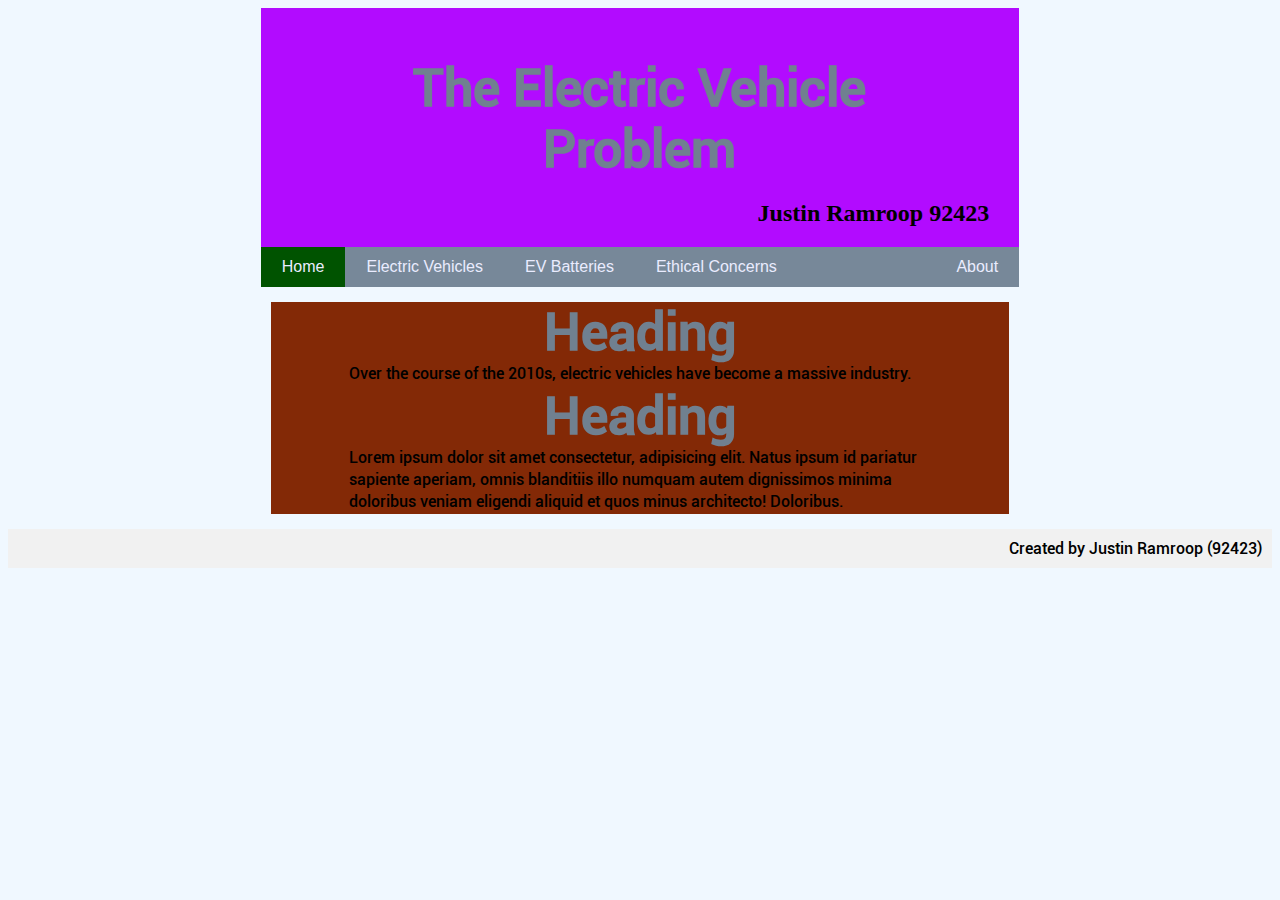
==== index.html @ cfe0a3f1 "Changed Index Message" ====
<!DOCTYPE html>

<html>

<head>
    <link rel="stylesheet" type="text/css" href="css/text.css">
    <link rel="stylesheet" type="text/css" href="css/style.css">
    <meta name="viewport" content="width=device-width, initial-scale=1">
    
    <title>
        Home
    </title>

    <div class="row">
        <div class="column side"></div>

        <div class="column middle head-col">

            <!-- Header -->
            <div id="header-div">
                <div id="header">
                    <h1 id="header-title">The Electric Vehicle Problem</h1>
                    <h3 id="header-subtitle">Justin Ramroop 92423</h3>
                </div>
            </div>

            <!-- Navbar -->
            <div id="navbar-div">
                <ul id="navbar">
                    <li class="navbar-item"><a class="navbar-link active" href="index.html">Home</a></li>
                    <li class="navbar-item"><a class="navbar-link" href="cars.html">Electric Vehicles</a></li>
                    <li class="navbar-item"><a class="navbar-link" href="batteries.html">EV Batteries</a></li>
                    <li class="navbar-item"><a class="navbar-link" href="ethics.html">Ethical Concerns</a></li>
                    <li id="about" class="navbar-item"><a class="navbar-link" href="about.html">About</a></li>
                </ul>
            </div>

            <!-- Article Body -->

            <div class="article-background">
            </div>

        </div>
        <div class="column side"></div>
    </div>  
</head>

<body>

    
        <div class="row">
            <div class="column side"></div>
            <div class="column middle">                
                <div class="article-body">
                <div class="paragraph">
                    <h1>Heading</h1>
                    <p>Over the course of the 2010s, electric vehicles have become a massive industry.</p>
                    <h1>Heading</h1>
                    <p>Lorem ipsum dolor sit amet consectetur, adipisicing elit. Natus ipsum id pariatur sapiente aperiam,
                        omnis blanditiis illo numquam autem dignissimos minima doloribus veniam eligendi aliquid et quos minus
                        architecto! Doloribus.</p>
                </div>
            </div>

            </div>
            <div class="column side"></div>
        </div>

    <div class="footer">
        Created by Justin Ramroop (92423)
    </div>
</body>
</html>
---- css/text.css ----
h1 
{
    font-size:52px;
}

h2
{
    font-size:36px;
}

h3
{
    font-size:24px;
}

h4
{
    font-size:20px;
}

h5
{
    font-size:18px;
}

h6
{
    font-size:16px;
}

h1, h2, h3, h4, h5
{
    font-family: 'roboto';
    color:slategrey;
    margin: 0px;
    text-align: center;
}

.heading1, .heading2, .heading3, .heading4, .heading5
{
    margin: 5px;
}

p
{
    font-size: 16px;
    font-family:'roboto';
    width: 80%;
    line-height: 1.4;
    max-width: 1050px;
    margin: auto;
}

.paragraph
{
    margin: 5px;
}

.footer
{
    font-family: 'roboto';
}

#header-title
{
    padding: 20px 20px;
}

#header-subtitle
{
    text-align: right;
    color: black;
    font-family:'roboto light';
}
---- css/style.css ----
* 
{
    box-sizing: border-box;
}


/* Background */

#background
{
    background-color: palegreen;
}

body
{
    background-color: aliceblue;
}

/* Fonts */

@font-face 
{
    font-family: roboto;
    src: url(fonts/Roboto-Medium.ttf);
}

@font-face 
{
    font-family: roboto bold;
    src: url(fonts/Roboto-Bold.ttf);
}

@font-face
{
    font-family: roboto light;
    src: url(fonts/Roboto-light.ttf);
}

/* Columns and Rows */

.column
{
    float: left;
    padding: 10px;
    padding-top: 0px;
}

.column.side
{
    width: 20%;
}

.column.middle
{
    width: 60%;
}

.row:after
{
    content: "";
    display: table;
    clear: both;
}

.head-col
{
    padding-left: 0px;
    padding-right: 0px;
}

@media (max-width: 800px)                   /* For body responsiveness */
{
    .column.side, .column.middle 
    {
      width: 100%;
    }
}

/* Header */

#header 
{
    display:block;
    background-color: #b20bff;
    padding: 30px;
    text-align: center;
    max-width: 1050px;
    margin: auto;
    overflow: hidden;
}

/* #header-div
{
} */

/* Navigation Bar */

#navbar
{
    display: block;
    list-style-type: none;
    padding: 0;
    overflow: hidden;
    background-color:lightslategrey;
    margin-top: -1.3%;
    width: 100%;
    z-index: 900;
    max-width: inherit;
    margin-bottom:inherit;
}

#navbar-div
{
    max-width: 1050px;
    margin: auto;
    margin-bottom: 0px;
}

.navbar-item
{
    float: left;
}

.navbar-link
{
    display: block;
    padding: 10px 20px;
    text-align: center;
    text-decoration: none;
    font-family: 'Franklin Gothic Medium', 'Arial Narrow', Arial, sans-serif;
    color:rgb(234, 236, 255);
    border: 1px solid rgb(255, 255, 255, 0);
}

.navbar-item .navbar-link:hover
{
    background-color: aliceblue;
    color:black;
    border: 1px solid black;
    overflow: hidden;
}

.active
{
    background-color: rgb(0, 83, 0);
}

#about
{
    float: right;
}

@media (max-width: 1060px)                  /* For navbar responsiveness */
{
   .navbar-item, .navbar-link
   {
        width : 100%;
   }
}

/* Content */

.article-background
{
    background-color: cyan;
    margin: auto;
    /* max-width: 1050px; */

}

.article-body
{
    background-color: rgb(131, 41, 6);
    margin: auto;
    width: 100%;
}

/* Footer */

.footer 
{
    background-color: #f1f1f1;
    padding: 10px;
    text-align: right;
}
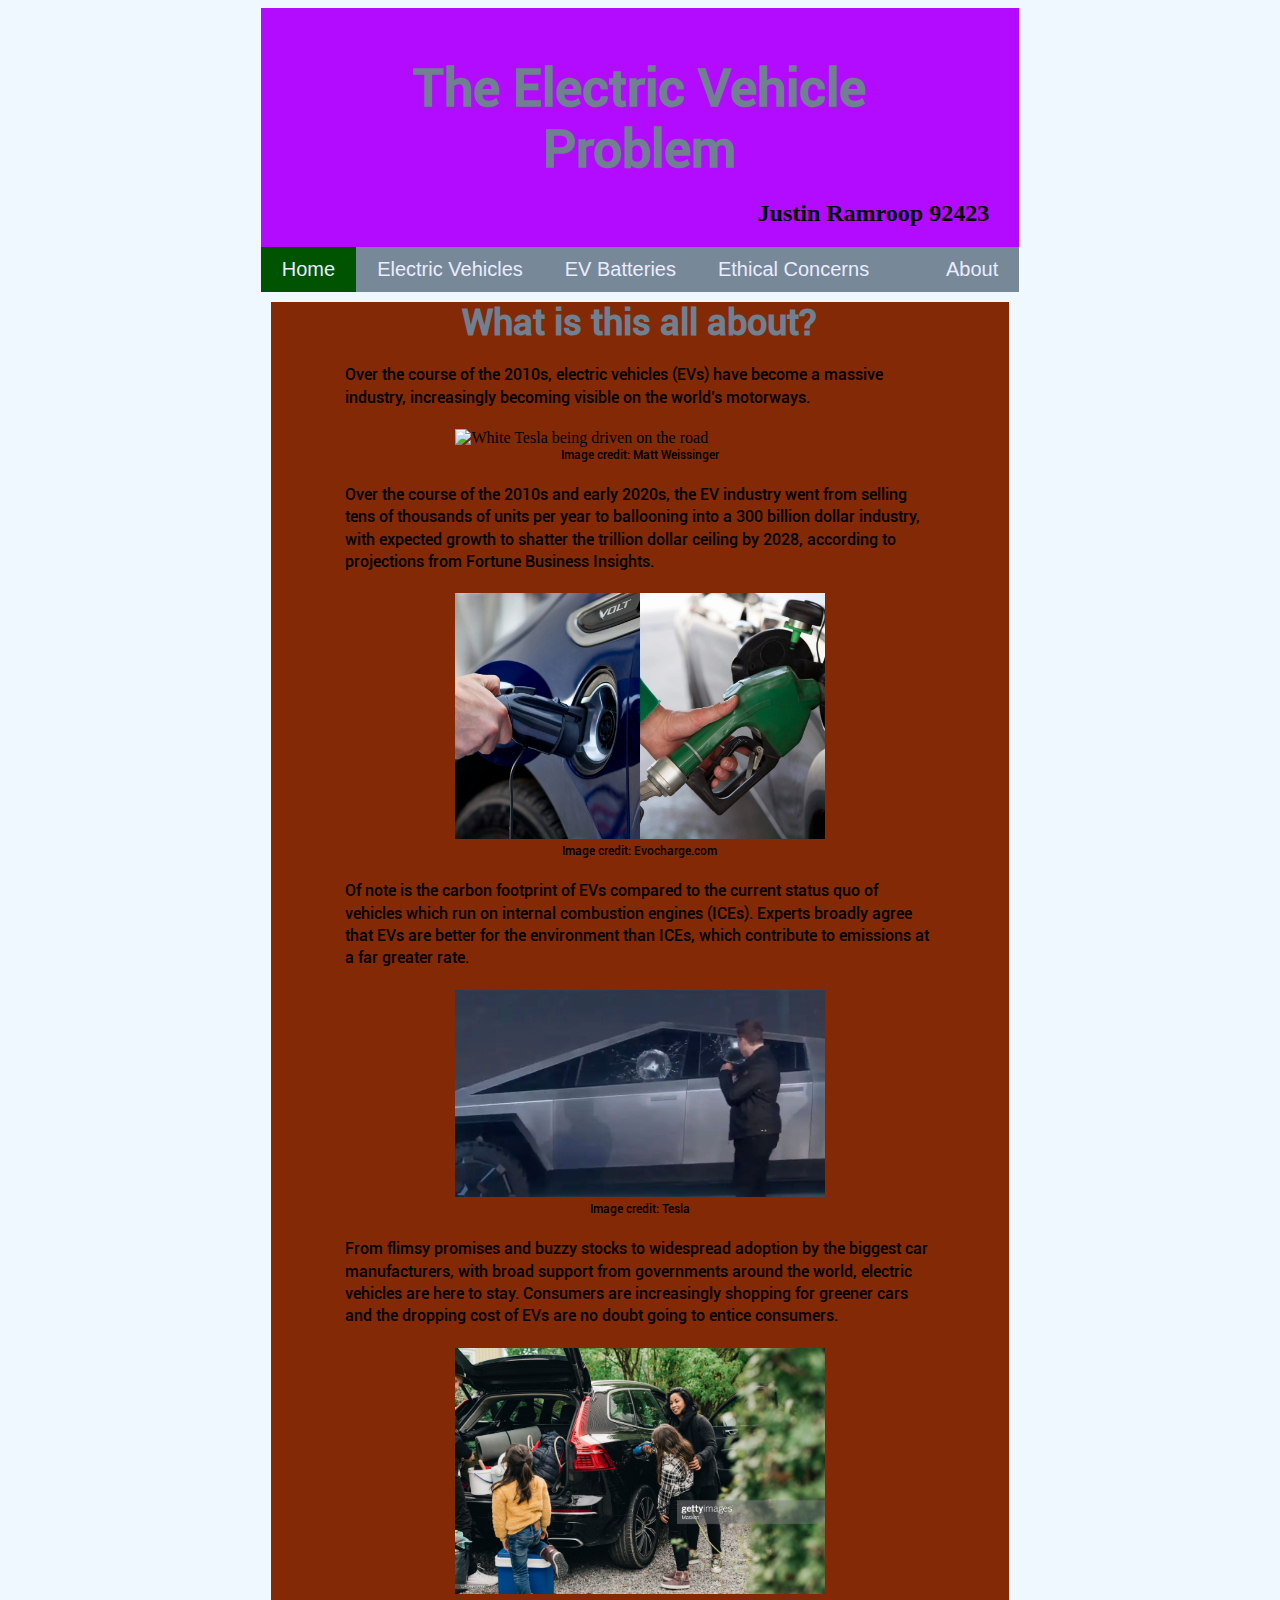
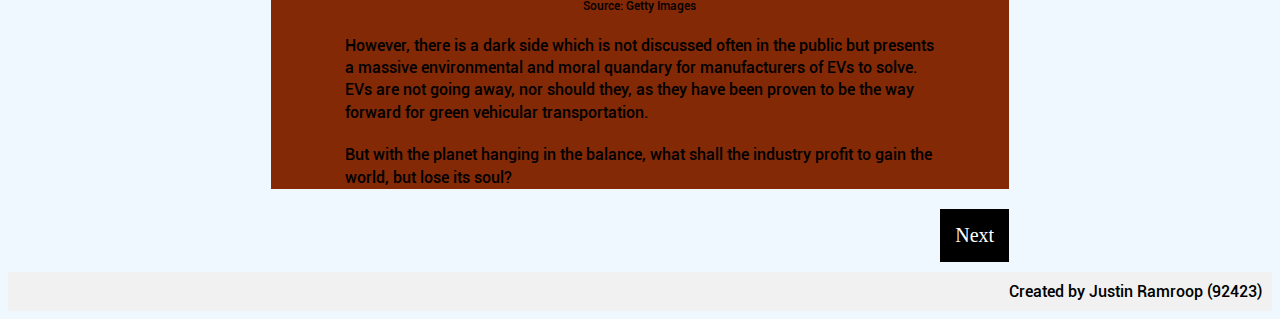
==== commit fe378b18: "Added images, body text to index" ====
--- a/index.html
+++ b/index.html
@@ -52,13 +52,34 @@
             <div class="column side"></div>
             <div class="column middle">                
                 <div class="article-body">
-                <div class="paragraph">
-                    <h1>Heading</h1>
-                    <p>Over the course of the 2010s, electric vehicles have become a massive industry.</p>
-                    <h1>Heading</h1>
-                    <p>Lorem ipsum dolor sit amet consectetur, adipisicing elit. Natus ipsum id pariatur sapiente aperiam,
-                        omnis blanditiis illo numquam autem dignissimos minima doloribus veniam eligendi aliquid et quos minus
-                        architecto! Doloribus.</p>
+                <div>
+                    <h2>What is this all about?</h2>
+
+                    <p class="paragraph">Over the course of the 2010s, electric vehicles (EVs) have become a massive industry, increasingly becoming visible on the world’s motorways.</p>
+                    <div class="image-container"">
+                        <img class="image" src="images/tesla driving.jpg" alt="White Tesla being driven on the road" width="700">
+                        <p class="image-caption">Image credit: Matt Weissinger</p>
+                    </div>
+                    <p class="paragraph">Over the course of the 2010s and early 2020s, the EV industry went from selling tens of thousands of units per year to ballooning into a 300 billion dollar industry, with expected growth to shatter the trillion dollar ceiling by 2028, according to projections from Fortune Business Insights.</p>
+                    <div class="image-container">
+                        <img class="image" src="images/charging and gas.png" alt="EV being charged and petrol being filled in a conventional car" width="700">
+                        <p class="image-caption">Image credit: Evocharge.com</p>
+                    </div>
+                    <p class="paragraph">Of note is the carbon footprint of EVs compared to the current status quo of vehicles which run on internal combustion engines (ICEs). Experts broadly agree that EVs are better for the environment than ICEs, which contribute to emissions at a far greater rate. </p>
+                    <div class="image-container">
+                        <img class="image" src="images/smash.png" alt="Man stands in front of smashed window of an electric truck" width="700">
+                        <p class="image-caption">Image credit: Tesla</p>
+                    </div>
+                    <p class="paragraph">From flimsy promises and buzzy stocks to widespread adoption by the biggest car manufacturers, with broad support from governments around the world, electric vehicles are here to stay. Consumers are increasingly shopping for greener cars and the dropping cost of EVs are no doubt going to entice consumers. </p>
+                    <div class="image-container">
+                        <img class="image" src="images/family-ev.jpg" alt="Family charges their electric SUV" length="700">
+                        <p class="image-caption">Source: Getty Images</p>
+                    </div>
+                    <p class="paragraph">However, there is a dark side which is not discussed often in the public but presents a massive environmental and moral quandary for manufacturers of EVs to solve. EVs are not going away, nor should they, as they have been proven to be the way forward for green vehicular transportation. </p>
+                    <p class="paragraph">But with the planet hanging in the balance, what shall the industry profit to gain the world, but lose its soul? </p>
+                    <div class="nav-button" id="next-button">
+                        <a class="nav-link" href="cars.html">Next</a>
+                    </div>
                 </div>
             </div>
 
--- a/css/text.css
+++ b/css/text.css
@@ -51,9 +51,18 @@
     margin: auto;
 }
 
+a, .nav-link
+{
+    color: #ffffff;
+    font-family: 'roboto light';
+    font-size: 20px;
+    text-decoration: none;
+}
+
 .paragraph
 {
-    margin: 5px;
+    margin-top: 20px;
+    margin-bottom: 20px;
 }
 
 .footer
--- a/css/style.css
+++ b/css/style.css
@@ -175,6 +175,28 @@
     width: 100%;
 }
 
+.image-container
+{
+    margin-left: auto;
+    margin-right: auto;
+    width: 50%;
+    overflow: hidden;
+}
+
+.image
+{
+    max-width: 100%;
+    height: auto;
+    margin: auto;
+}
+
+.image-caption
+{
+    margin: auto;
+    text-align: center;
+    font-size: 12px;
+}
+
 /* Footer */
 
 .footer 
@@ -182,4 +204,23 @@
     background-color: #f1f1f1;
     padding: 10px;
     text-align: right;
-}  +}
+
+/* Buttons */
+
+.nav-button
+{
+    width:fit-content;
+    background-color: rgb(0, 0, 0);
+    padding: 15px;
+}
+
+.nav-button, #next-button
+{
+    float: right;
+}
+
+.nav-button, #previous-button
+{
+    float: left;
+}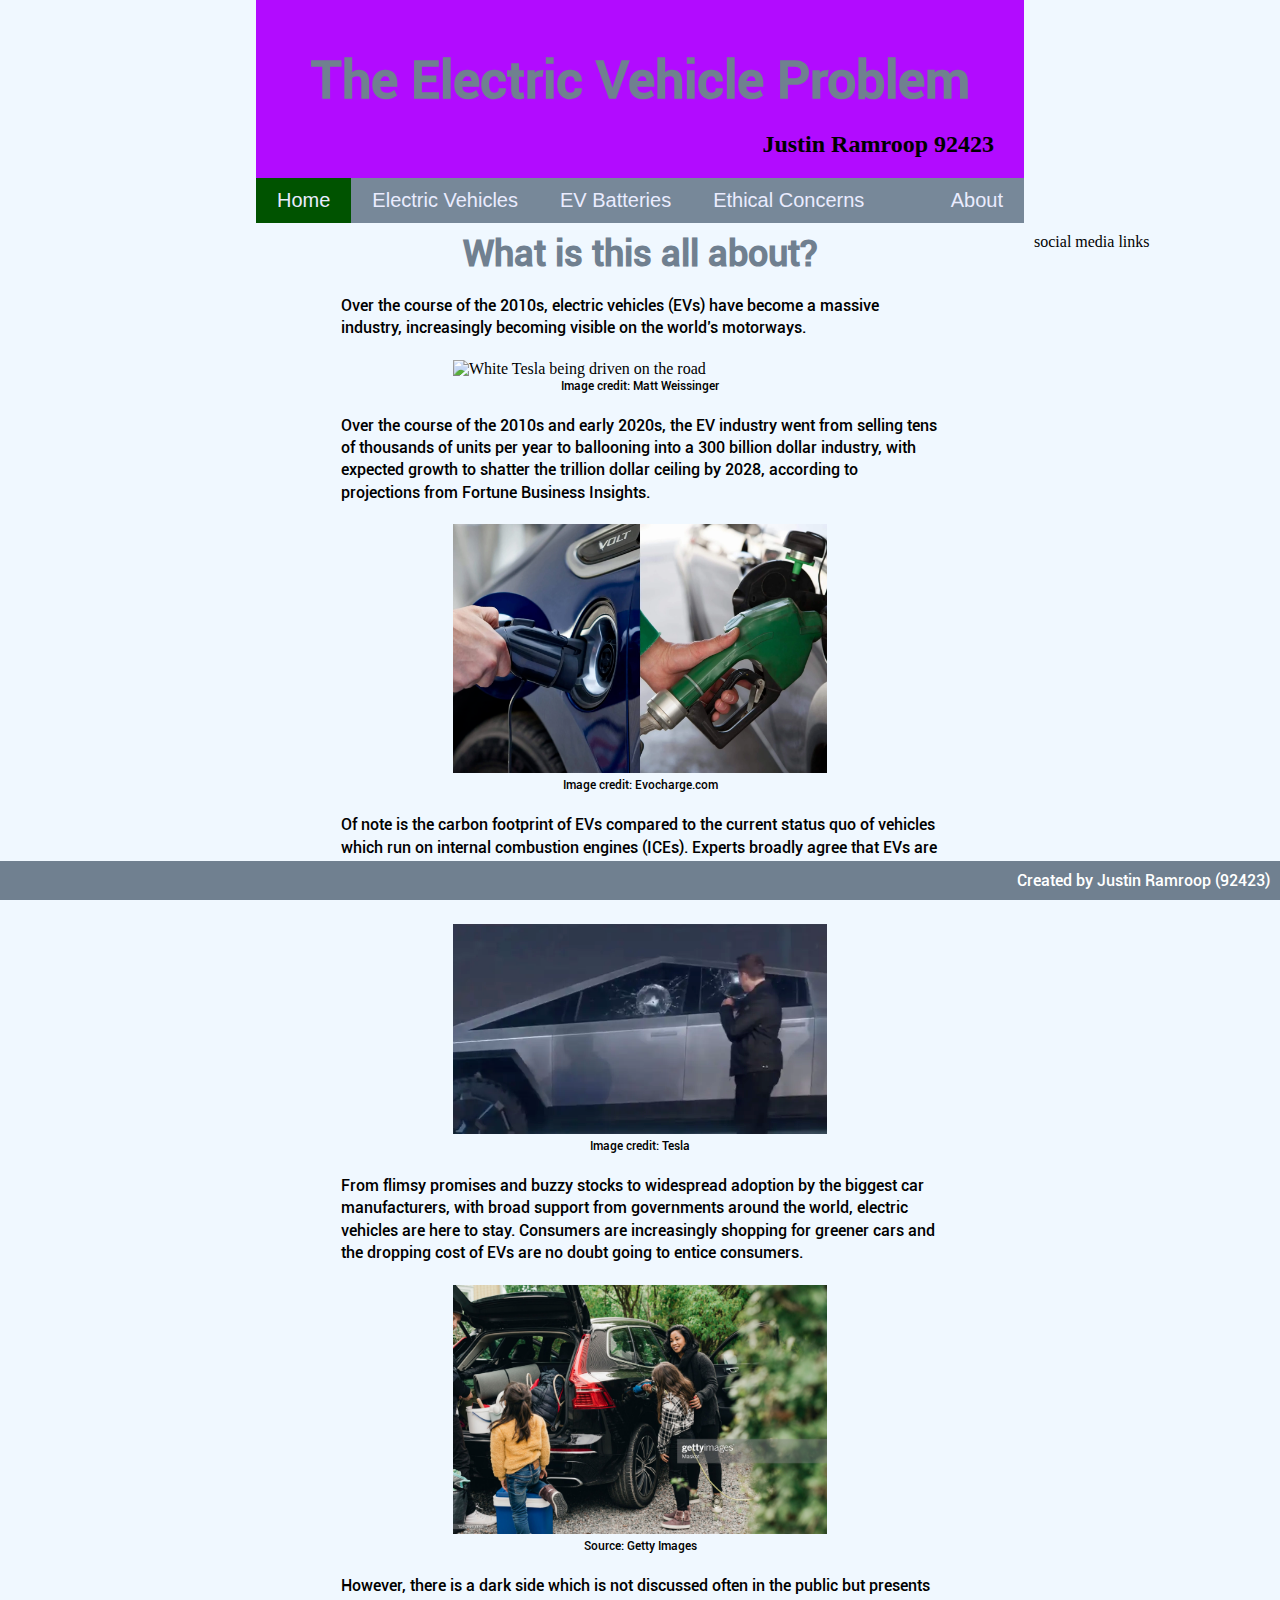
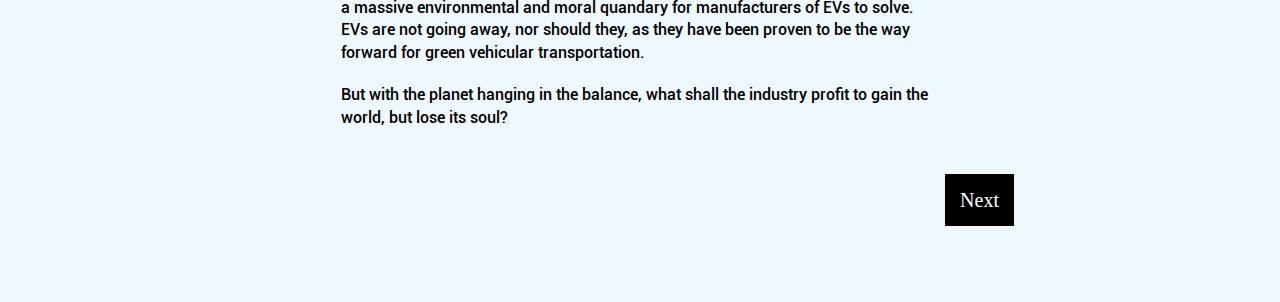
==== commit 15ea321a: "fixed nav buttons fixed footer fixed margins" ====
--- a/index.html
+++ b/index.html
@@ -84,11 +84,15 @@
             </div>
 
             </div>
-            <div class="column side"></div>
+            <div class="column side">
+                social media links
+            </div>
         </div>
 
-    <div class="footer">
-        Created by Justin Ramroop (92423)
+    <div class="footer-container">
+        <div class="footer footer-text">
+            Created by Justin Ramroop (92423)
+        </div>
     </div>
 </body>
 </html>--- a/css/text.css
+++ b/css/text.css
@@ -68,6 +68,7 @@
 .footer
 {
     font-family: 'roboto';
+    color:white;
 }
 
 #header-title
--- a/css/style.css
+++ b/css/style.css
@@ -14,6 +14,7 @@
 body
 {
     background-color: aliceblue;
+    margin: 0 0 0 0;
 }
 
 /* Fonts */
@@ -150,7 +151,7 @@
     float: right;
 }
 
-@media (max-width: 1060px)                  /* For navbar responsiveness */
+@media (max-width: 1250px)                  /* For navbar responsiveness */
 {
    .navbar-item, .navbar-link
    {
@@ -170,7 +171,7 @@
 
 .article-body
 {
-    background-color: rgb(131, 41, 6);
+    /* background-color: rgb(131, 41, 6); */
     margin: auto;
     width: 100%;
 }
@@ -201,20 +202,43 @@
 
 .footer 
 {
-    background-color: #f1f1f1;
+    position:fixed;
+    background-color:slategray;
     padding: 10px;
     text-align: right;
+    bottom: 0;
+    left: 0;
+    width: 100%;
+}
+
+.footer-container
+{
+    padding-top: 20px;
 }
 
 /* Buttons */
 
 .nav-button
 {
-    width:fit-content;
+    width: fit-content;
+    padding-top: 40px;
+    padding-bottom: 60px;
+}
+
+.nav-link
+{
     background-color: rgb(0, 0, 0);
     padding: 15px;
 }
 
+.nav-link:hover
+{
+    width: fit-content;
+    background-color: rgb(255, 255, 255);
+    padding: 15px;
+    color:black;
+}
+
 .nav-button, #next-button
 {
     float: right;
@@ -223,4 +247,10 @@
 .nav-button, #previous-button
 {
     float: left;
+    margin-left: 0%;
+}
+
+.nav-button, #home-button
+{
+    margin-left: 50%
 }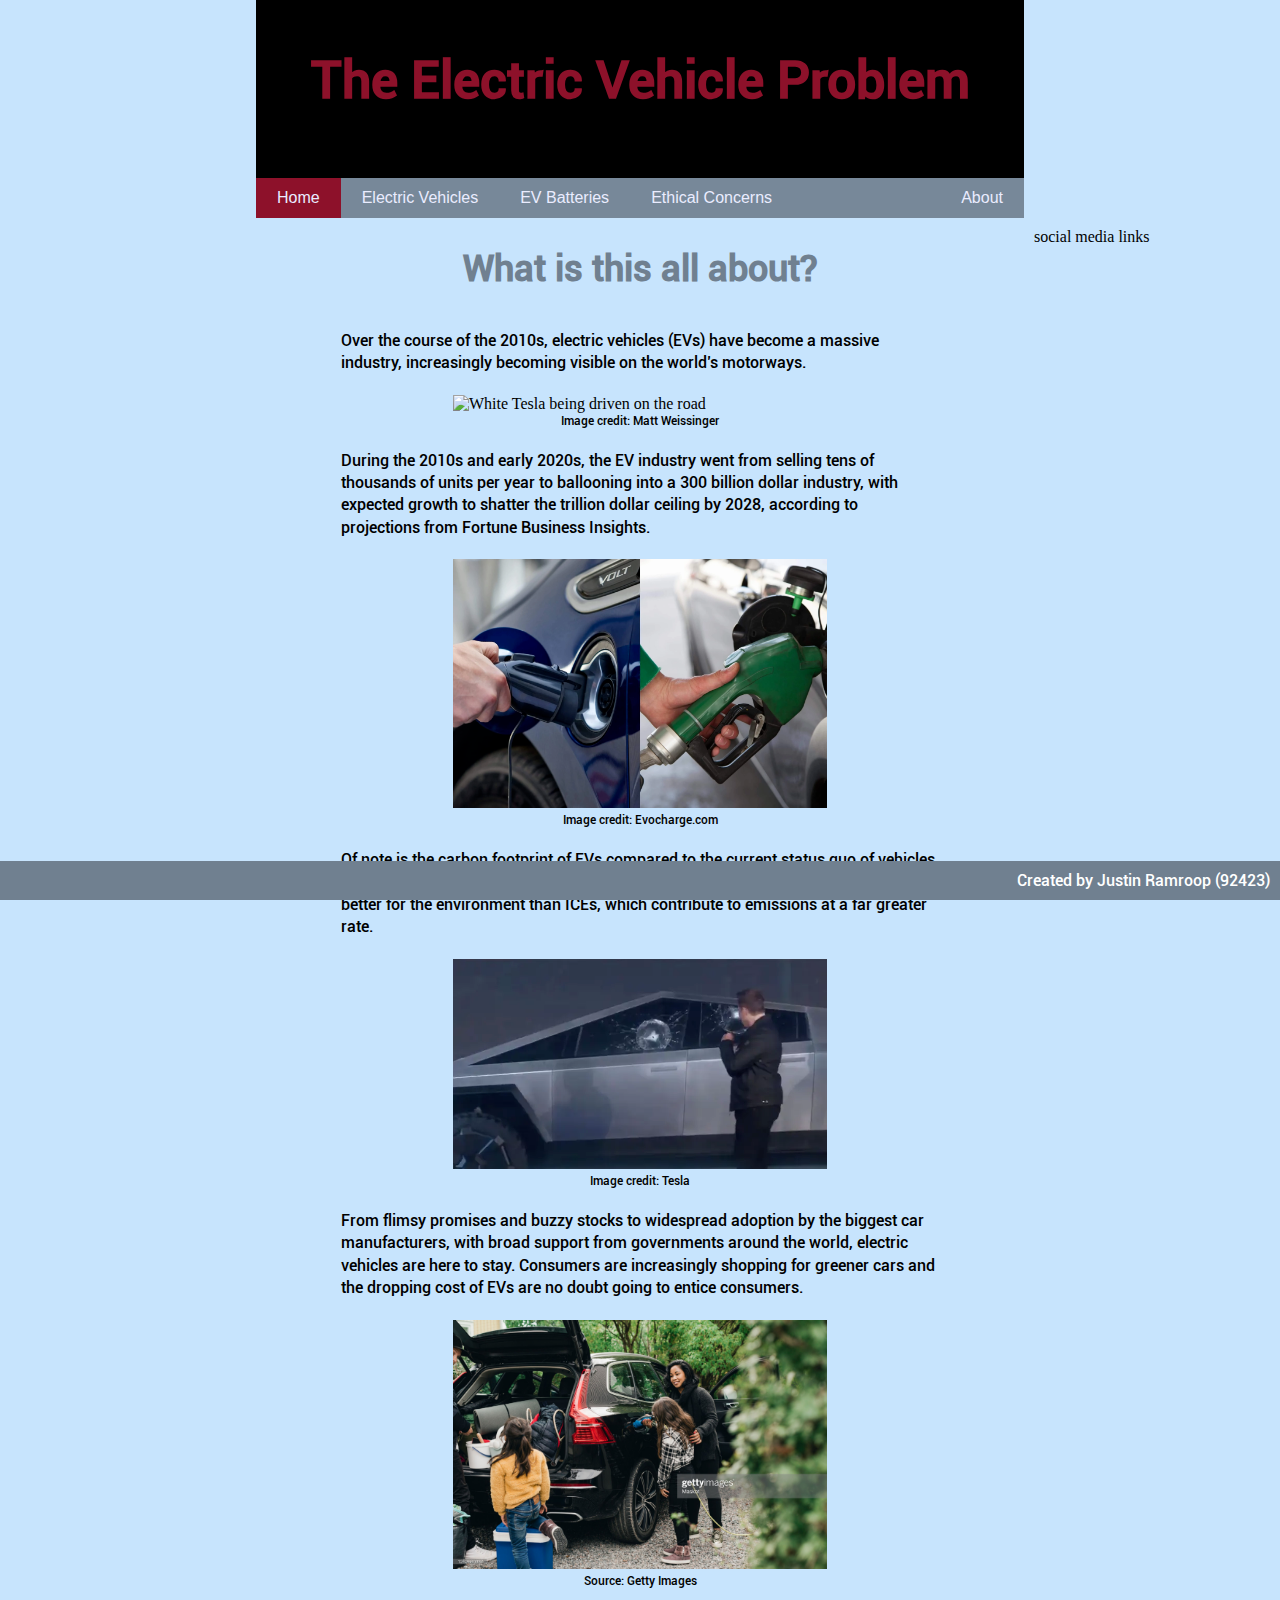
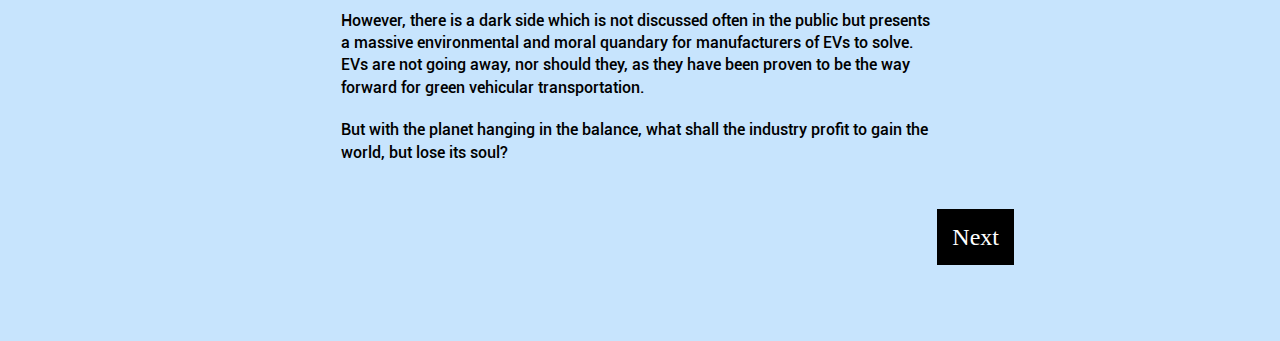
==== commit 144db903: "added content to cars and about pages" ====
--- a/index.html
+++ b/index.html
@@ -56,11 +56,11 @@
                     <h2>What is this all about?</h2>
 
                     <p class="paragraph">Over the course of the 2010s, electric vehicles (EVs) have become a massive industry, increasingly becoming visible on the world’s motorways.</p>
-                    <div class="image-container"">
+                    <div class="image-container">
                         <img class="image" src="images/tesla driving.jpg" alt="White Tesla being driven on the road" width="700">
                         <p class="image-caption">Image credit: Matt Weissinger</p>
                     </div>
-                    <p class="paragraph">Over the course of the 2010s and early 2020s, the EV industry went from selling tens of thousands of units per year to ballooning into a 300 billion dollar industry, with expected growth to shatter the trillion dollar ceiling by 2028, according to projections from Fortune Business Insights.</p>
+                    <p class="paragraph">During the 2010s and early 2020s, the EV industry went from selling tens of thousands of units per year to ballooning into a 300 billion dollar industry, with expected growth to shatter the trillion dollar ceiling by 2028, according to projections from Fortune Business Insights.</p>
                     <div class="image-container">
                         <img class="image" src="images/charging and gas.png" alt="EV being charged and petrol being filled in a conventional car" width="700">
                         <p class="image-caption">Image credit: Evocharge.com</p>
--- a/css/text.css
+++ b/css/text.css
@@ -5,6 +5,7 @@
 
 h2
 {
+    padding: 20px;
     font-size:36px;
 }
 
@@ -51,11 +52,35 @@
     margin: auto;
 }
 
-a, .nav-link
+.source-link
+{
+    color:black;
+    text-decoration-line: underline;
+    font-size: 16px;
+    font-family: 'roboto';
+}
+
+.source-notlink
+{
+    color:black;
+    text-decoration-line: none;
+    font-size: 16px;
+    font-family: 'roboto';
+}
+
+.source-list
+{
+    width: 80%;
+    line-height: 1.4;
+    max-width: 1050px;
+    margin: auto;
+}
+
+.nav-link
 {
     color: #ffffff;
     font-family: 'roboto light';
-    font-size: 20px;
+    font-size: 24px;
     text-decoration: none;
 }
 
@@ -73,6 +98,7 @@
 
 #header-title
 {
+    color:rgb(141, 17, 42);
     padding: 20px 20px;
 }
 
--- a/css/style.css
+++ b/css/style.css
@@ -13,7 +13,7 @@
 
 body
 {
-    background-color: aliceblue;
+    background-color: rgb(199, 228, 253);
     margin: 0 0 0 0;
 }
 
@@ -82,7 +82,7 @@
 #header 
 {
     display:block;
-    background-color: #b20bff;
+    background-color:rgb(0, 0, 0);
     padding: 30px;
     text-align: center;
     max-width: 1050px;
@@ -143,7 +143,7 @@
 
 .active
 {
-    background-color: rgb(0, 83, 0);
+    background-color:rgb(141, 17, 42);
 }
 
 #about
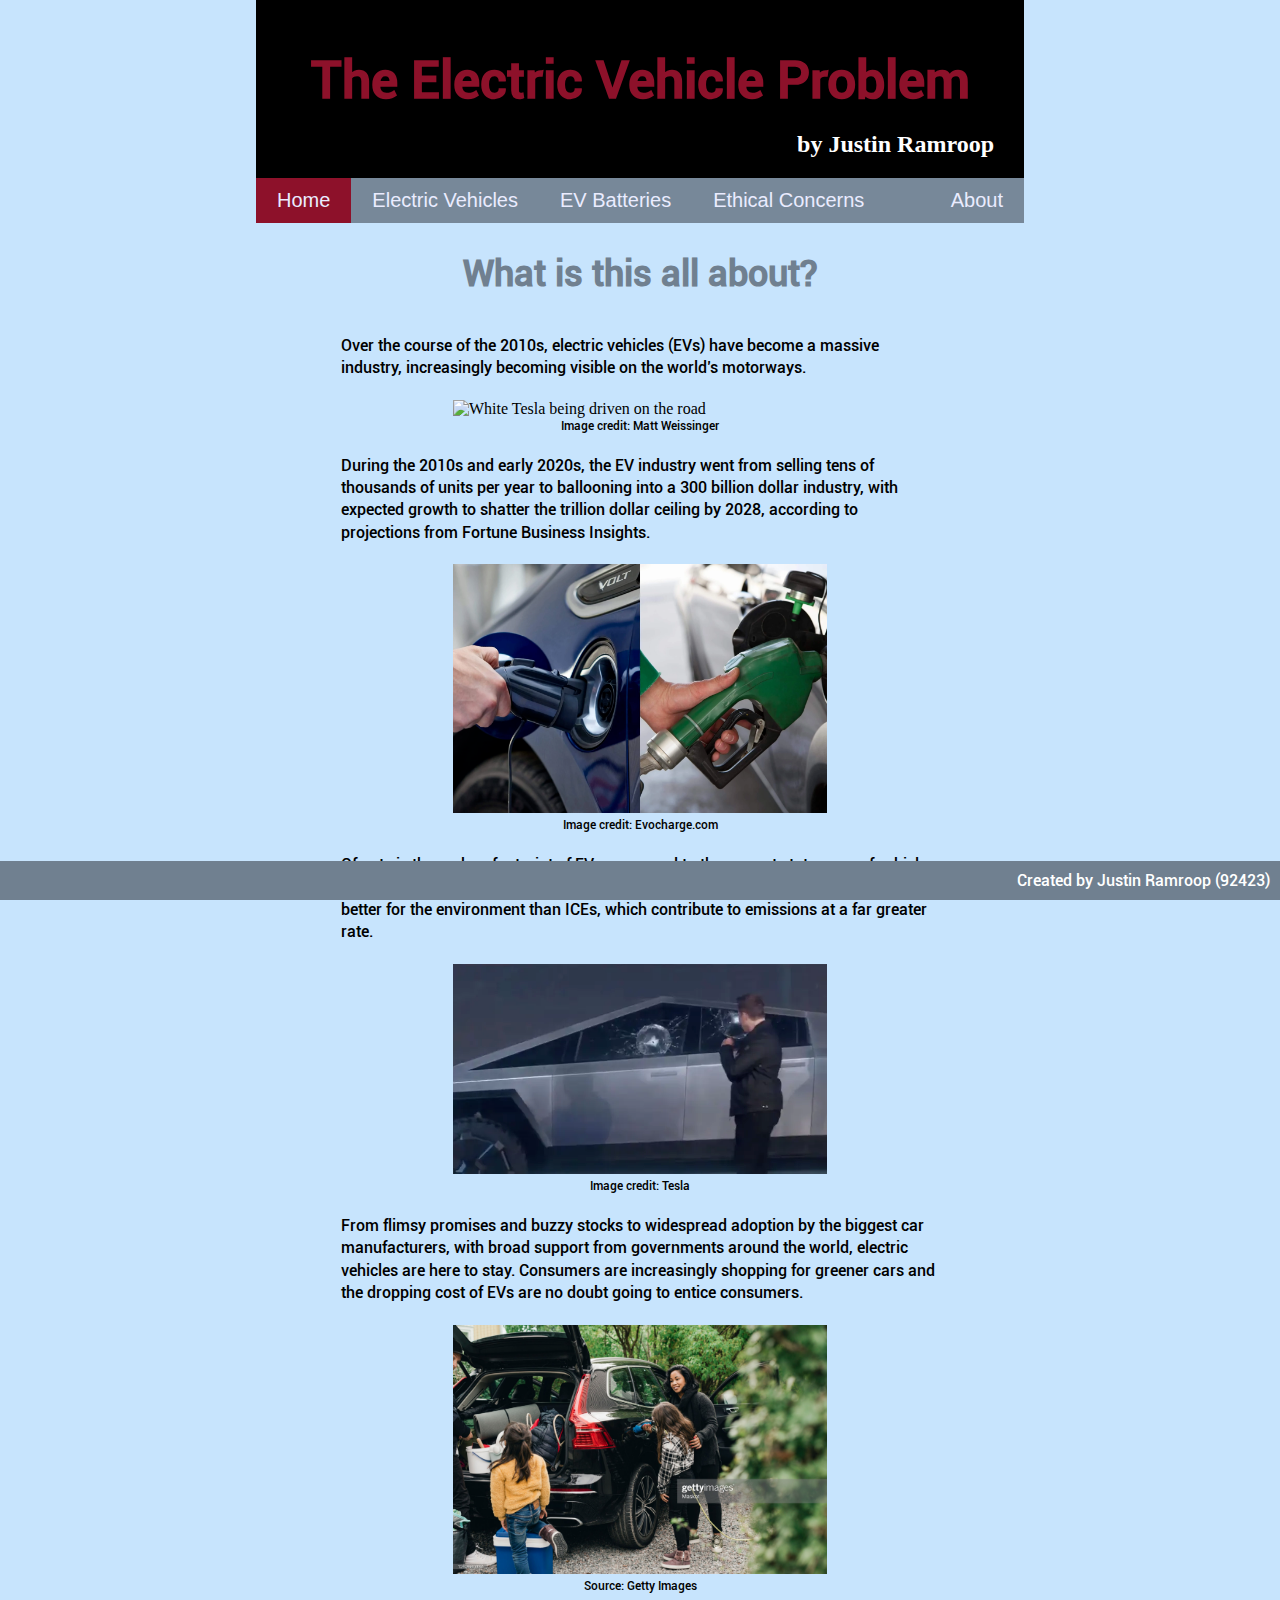
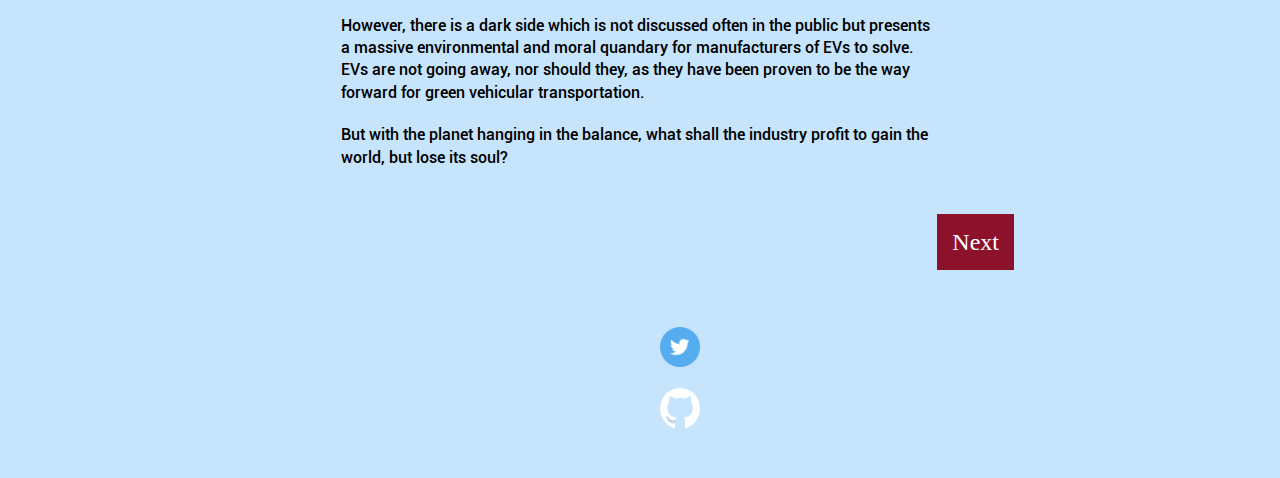
==== commit a568f3b1: "finished site" ====
--- a/index.html
+++ b/index.html
@@ -20,7 +20,7 @@
             <div id="header-div">
                 <div id="header">
                     <h1 id="header-title">The Electric Vehicle Problem</h1>
-                    <h3 id="header-subtitle">Justin Ramroop 92423</h3>
+                    <h3 id="header-subtitle">by Justin Ramroop</h3>
                 </div>
             </div>
 
@@ -84,9 +84,19 @@
             </div>
 
             </div>
-            <div class="column side">
-                social media links
+            <!-- Social Media Links -->
+            <div class="social-container">
+                <a href="https://twitter.com/justin_ramroop" target = "_blank">
+                    <img class="social-icon" src="icons/Twitter.png" alt="Twitter"width="20">
+                </a>
+                <a href="https://github.com/JustinRamroop" target = "_blank">
+                    <img class="social-icon" src="icons/Github.png" alt="Twitter"width="200">
+                </a>
             </div>
+        </div>
+
+        <div class="row">
+            <div class="column side"></div>
         </div>
 
     <div class="footer-container">
--- a/css/text.css
+++ b/css/text.css
@@ -50,6 +50,11 @@
     line-height: 1.4;
     max-width: 1050px;
     margin: auto;
+}
+
+.navbar-link
+{
+    font-size: 20px;
 }
 
 .source-link
@@ -105,6 +110,6 @@
 #header-subtitle
 {
     text-align: right;
-    color: black;
+    color: rgb(255, 255, 255);
     font-family:'roboto light';
 }--- a/css/style.css
+++ b/css/style.css
@@ -227,7 +227,7 @@
 
 .nav-link
 {
-    background-color: rgb(0, 0, 0);
+    background-color:rgb(141, 17, 42);
     padding: 15px;
 }
 
@@ -237,6 +237,7 @@
     background-color: rgb(255, 255, 255);
     padding: 15px;
     color:black;
+    border: 1px solid black;
 }
 
 .nav-button, #next-button
@@ -253,4 +254,19 @@
 .nav-button, #home-button
 {
     margin-left: 50%
+}
+
+/* Social Media */
+.social-container
+{
+    padding-bottom: 30px;
+}
+
+.social-icon
+{
+    margin-left: 50%;
+    float:left;
+    padding: 20px;
+    padding-top: 1px;
+    width: 80px;
 }